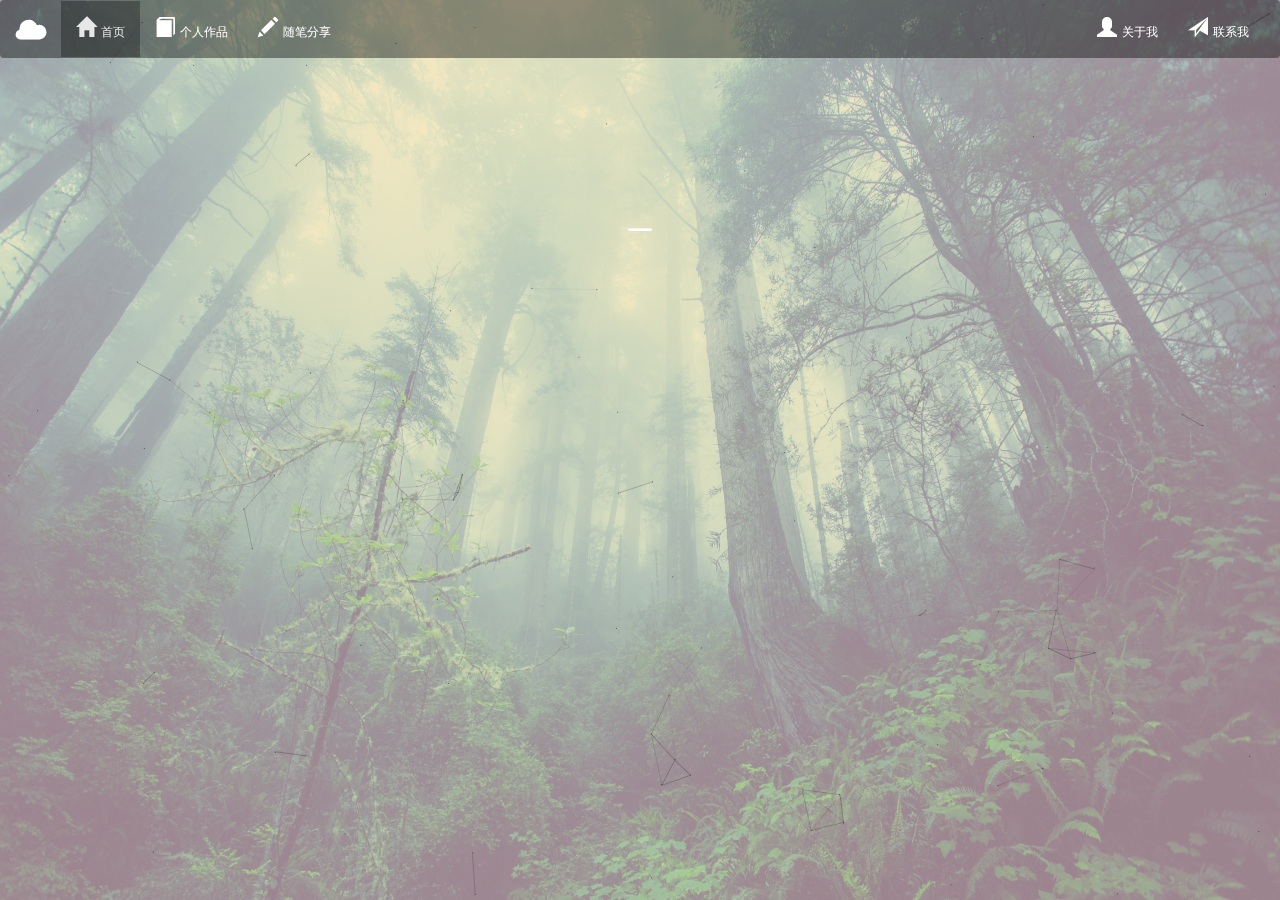
==== index.html @ 3cc34781 "上传第一次尝试" ====
<!DOCTYPE html>
<html lang="en">
<head>
    <meta charset="UTF-8">
    <meta name="viewport"
          content="width=device-width, user-scalable=no, initial-scale=1.0, maximum-scale=1.0, minimum-scale=1.0">
    <title>MyZone</title>
    <link rel="shortcut icon" type="images/x-icon" href="uploads/favicon.ico">
    <link rel="stylesheet" href="./public/assets/bootstrap/css/bootstrap.min.css">
    <link rel="stylesheet" href="./public/assets/nprogress/nprogress.css">
    <link rel="stylesheet" href="./public/less/base.css">
    <link rel="stylesheet" href="./public/less/header.css">
    <link rel="stylesheet" href="./public/less/home.css">
</head>
<body>
<!--头部-->
<!--导航条-->
<nav class="navbar header-nav">
    <div class="container-fluid">
        <!-- Brand and toggle get grouped for better mobile display -->
        <div class="navbar-header">
            <button type="button" class="navbar-toggle collapsed" data-toggle="collapse" data-target="#bs-example-navbar-collapse-1" aria-expanded="false">
                <span class="sr-only">Toggle navigation</span>
                <span class="icon-bar"></span>
                <span class="icon-bar"></span>
                <span class="icon-bar"></span>
            </button>
            <a class="navbar-brand" href="#"><span class="glyphicon glyphicon-cloud" style="color: #fff;font-size: 30px;"></span></a>
        </div>

        <!-- Collect the nav links, forms, and other content for toggling -->
        <div class="collapse navbar-collapse" id="bs-example-navbar-collapse-1">
            <ul class="nav navbar-nav">
                <li class="active"><a href="javascript:;"><span class="glyphicon glyphicon-home" style="padding-right:5px;font-size: 20px;"></span>首页<span class="sr-only">(current)</span></a></li>
                <li><a href="./views/works/works.html"><span class="glyphicon glyphicon-book" style="padding-right:5px;font-size: 20px;"></span>个人作品</a></li>
                <li><a href="./views/blog/blog.html"><span class="glyphicon glyphicon-pencil" style="padding-right:5px;font-size: 20px;"></span>随笔分享</a></li>
            </ul>
            <ul class="nav navbar-nav navbar-right">
                <li><a href="./views/about/about.html"><span class="glyphicon glyphicon-user" style="padding-right:5px;font-size: 20px;"></span>关于我</a></li>
                <li><a href="javascript:;"><span class="glyphicon glyphicon-send" style="padding-right:5px;font-size: 20px;"></span>联系我</a></li>
            </ul>
        </div><!-- /.navbar-collapse -->
    </div><!-- /.container-fluid -->
</nav>
    <!--主体-->
    <div class="main">

        <div class="section_1">
            <img src="public/images/home-bg.jpg"/>
            <div style="float:right;" id="hub_iframe"></div>
            <div class="autotype" id="autotype">
                <p>邹  阳</p>
                <p>ZouYang</p>
                <br>
                <p>生活是一种态度</p>
                <p>Life is an attitude</p>
            </div>
        </div>

    </div>
<script src="./public/src/require.js"></script>
<script src="./public/src/config.js"></script>
    <script>
        require(['home','common','bootstrap'],function(i){
            function async_load() {

                i.scrolling = "no";
                i.frameborder = "0";
                i.border = "3";
                i.setAttribute("frameborder", "0", 0);
                i.width = "100px";
                i.height = "20px";
                document.getElementById("hub_iframe").appendChild(i);
            }

            if (window.addEventListener) {window.addEventListener("load", async_load, false);}
            else if (window.attachEvent) {window.attachEvent("onload", async_load);}
            else {window.onload = async_load;}
        })
    </script>
</body>
</html>
---- public/assets/nprogress/nprogress.css ----
/* Make clicks pass-through */
#nprogress {
  pointer-events: none;
}

#nprogress .bar {
  background: #29d;

  position: fixed;
  z-index: 1031;
  top: 0;
  left: 0;

  width: 100%;
  height: 2px;
}

/* Fancy blur effect */
#nprogress .peg {
  display: block;
  position: absolute;
  right: 0px;
  width: 100px;
  height: 100%;
  box-shadow: 0 0 10px #29d, 0 0 5px #29d;
  opacity: 1.0;

  -webkit-transform: rotate(3deg) translate(0px, -4px);
      -ms-transform: rotate(3deg) translate(0px, -4px);
          transform: rotate(3deg) translate(0px, -4px);
}

/* Remove these to get rid of the spinner */
#nprogress .spinner {
  display: block;
  position: fixed;
  z-index: 1031;
  top: 15px;
  right: 15px;
}

#nprogress .spinner-icon {
  width: 18px;
  height: 18px;
  box-sizing: border-box;

  border: solid 2px transparent;
  border-top-color: #29d;
  border-left-color: #29d;
  border-radius: 50%;

  -webkit-animation: nprogress-spinner 400ms linear infinite;
          animation: nprogress-spinner 400ms linear infinite;
}

.nprogress-custom-parent {
  overflow: hidden;
  position: relative;
}

.nprogress-custom-parent #nprogress .spinner,
.nprogress-custom-parent #nprogress .bar {
  position: absolute;
}

@-webkit-keyframes nprogress-spinner {
  0%   { -webkit-transform: rotate(0deg); }
  100% { -webkit-transform: rotate(360deg); }
}
@keyframes nprogress-spinner {
  0%   { transform: rotate(0deg); }
  100% { transform: rotate(360deg); }
}
---- public/less/base.css ----
/*css 初始化 */
html, body, ul, li, ol, dl, dd, dt, p, h1, h2, h3, h4, h5, h6, form, fieldset, legend, img {
    margin: 0;
    padding: 0;  /*清除元素的内外边距*/
}

fieldset, img, input, button {
    border: none;
    padding: 0;
    margin: 0;
    outline-style: none;  /*外面环绕线*/
}

ul, ol {
    list-style: none;
}

/*去掉原样式中的小黑点*/
input {
    padding-top: 0;
    padding-bottom: 0;
    font-family: "SimSun", "宋体";  /*字体的自动识别*/
}

select, input {
    vertical-align: middle;
}

/*输入字居中显示*/
select, input, textarea {
    font-size: 12px;
    margin: 0;
}

/**/
textarea {
    resize: none;  /*不可以随意拖动*/
}

/*防止拖动*/
img {
    border: 0;
    vertical-align: middle; /*  去掉图片底部默认的3像素空白缝隙*/
}

table {
    border-collapse: collapse; /*合并外连线*/
}

body {
    font: 12px/150% Arial, Verdana, "\5b8b\4f53"; /*unitedCode的写法，宋体的写法*/
    color: #666; /*150%基于当前字体尺寸的百分比行间距*/
    background: #fff;
}

.clearfix:before, .clearfix:after {
    /*清除浮动，最好最标准的写法*/
    content: "";
    display: table;
}

.clearfix:after {
    clear: both;
}

.clearfix {
    *zoom: 1; /*IE/7/6*/  /*兼容IE6下的写法*/
}

a {
    color: #666;   /*a 标签是不继承颜色 的*/
    text-decoration: none;
}

a:hover {
    color: #C81623;
}

h1, h2, h3, h4, h5, h6 {
    text-decoration: none;
    font-weight: normal;
    font-size: 100%;
}

s, i, em {  /*一般是起装饰作用*/
    font-style: normal;  /*去掉原有的样式*/
    text-decoration: none;  /*去掉下划线或是删除线*/
}

.col-red {
    color: #f10215 !important;/*京东主色调*/
}

/*公共类*/
.w {
    /*版心 提取 */
    width: 1190px;
    margin: 0 auto;
}

.fl {
    float: left;
}

.fr {
    float: right;
}

.al {
    text-align: left;
}

.ac {
    text-align: center;
}

.ar {
    text-align: right;
}

.hide {
    display: none;
}

/*css初始化完成*/
---- public/less/header.css ----
.header-nav {
    position: fixed;
    z-index: 11;
    top: 0;
    left: 0;
    width: 100%;
    background-color: rgba(0,0,0,.4);
}
.header-nav .navbar-brand {
    color: #777;
}
.header-nav .navbar-brand:hover,
.header-nav .navbar-brand:focus {
    color: #5e5e5e;
    background-color: transparent;
}
.header-nav .navbar-text {
    color: #777;
}
.header-nav .navbar-nav > li > a {
    color: #fff;
}
.header-nav .navbar-nav > li > a:hover,
.header-nav .navbar-nav > li > a:focus {
    color: #e7e7e7;
    background-color: rgba(0,0,0,.3);
}
.header-nav .navbar-nav > .active > a,
.header-nav .navbar-nav > .active > a:hover,
.header-nav .navbar-nav > .active > a:focus {
    color: #e7e7e7;
    background-color: rgba(0,0,0,.3);
}
.header-nav .navbar-nav > .disabled > a,
.header-nav .navbar-nav > .disabled > a:hover,
.header-nav .navbar-nav > .disabled > a:focus {
    color: #ccc;
    background-color: transparent;
}
.header-nav .navbar-toggle {
    border-color: #ddd;
}
.header-nav .navbar-toggle:hover,
.header-nav .navbar-toggle:focus {
    background-color: #ddd;
}
.header-nav .navbar-toggle .icon-bar {
    background-color: #888;
}
.header-nav .navbar-collapse,
.header-nav .navbar-form {
    border-color: #e7e7e7;
}
.header-nav .navbar-nav > .open > a,
.header-nav .navbar-nav > .open > a:hover,
.header-nav .navbar-nav > .open > a:focus {
    color: #555;
    background-color: #e7e7e7;
}
@media (max-width: 767px) {
    .header-nav .navbar-nav .open .dropdown-menu > li > a {
        color: #777;
    }
    .header-nav .navbar-nav .open .dropdown-menu > li > a:hover,
    .header-nav .navbar-nav .open .dropdown-menu > li > a:focus {
        color: #333;
        background-color: transparent;
    }
    .header-nav .navbar-nav .open .dropdown-menu > .active > a,
    .header-nav .navbar-nav .open .dropdown-menu > .active > a:hover,
    .header-nav .navbar-nav .open .dropdown-menu > .active > a:focus {
        color: #555;
        background-color: #e7e7e7;
    }
    .header-nav .navbar-nav .open .dropdown-menu > .disabled > a,
    .header-nav .navbar-nav .open .dropdown-menu > .disabled > a:hover,
    .header-nav .navbar-nav .open .dropdown-menu > .disabled > a:focus {
        color: #ccc;
        background-color: transparent;
    }
}
.header-nav .navbar-link {
    color: #777;
}
.header-nav .navbar-link:hover {
    color: #333;
}
.header-nav .btn-link {
    color: #777;
}
.header-nav .btn-link:hover,
.header-nav .btn-link:focus {
    color: #333;
}
.header-nav .btn-link[disabled]:hover,
fieldset[disabled] .header-nav .btn-link:hover,
.header-nav .btn-link[disabled]:focus,
fieldset[disabled] .header-nav .btn-link:focus {
    color: #ccc;
}
---- public/less/home.css ----
.section_1{
    /*background:url("../../public/images/home-bg.jpg") no-repeat center center;*/
    width: 100%;
    height: 100%;
}
.section_1 img{
    width: 100%;
    height: 100%;
    z-index: -1;
    position: absolute;
    top: 0;
    left: 0;
    opacity: 0.5;
}
.section_1  .autotype{
    position: absolute;
    top: 200px;
    left: 50%;
    font-size: 40px;
    width: 400px;
    height: 400px;
    margin-left:-200px;
    z-index: 10;
    color: #fff;
    text-align: center;
}
.section_1  .autotype p{
    line-height: 50px;
}
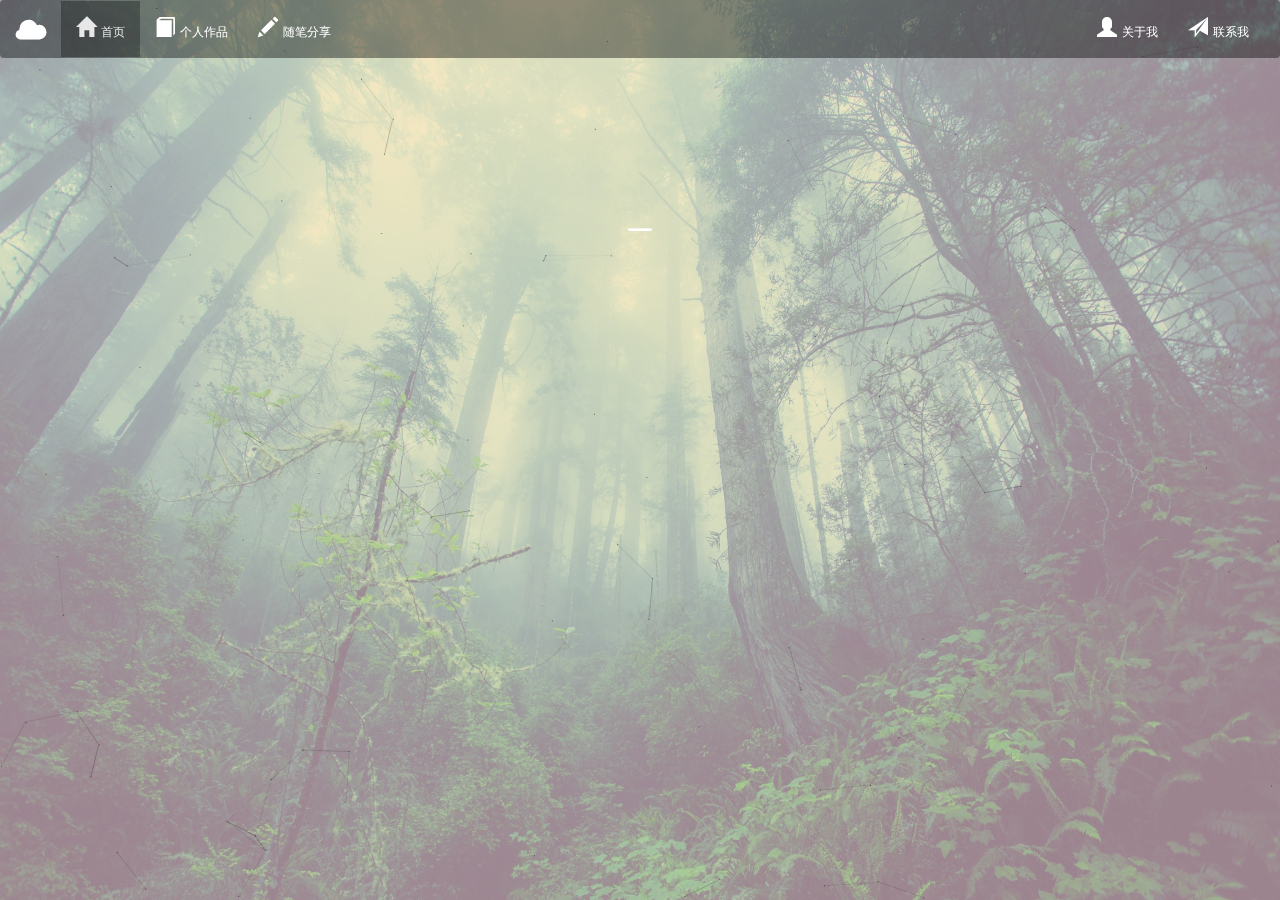
==== commit 831ff828: "个人作品页面修改，blog页面基本布局" ====
--- a/index.html
+++ b/index.html
@@ -2,6 +2,7 @@
 <html lang="en">
 <head>
     <meta charset="UTF-8">
+    <meta http-equiv="X-UA-Compatible" content="IE=edge" />
     <meta name="viewport"
           content="width=device-width, user-scalable=no, initial-scale=1.0, maximum-scale=1.0, minimum-scale=1.0">
     <title>MyZone</title>
@@ -61,21 +62,8 @@
 <script src="./public/src/require.js"></script>
 <script src="./public/src/config.js"></script>
     <script>
-        require(['home','common','bootstrap'],function(i){
-            function async_load() {
+        require(['home','common','bootstrap'],function(){
 
-                i.scrolling = "no";
-                i.frameborder = "0";
-                i.border = "3";
-                i.setAttribute("frameborder", "0", 0);
-                i.width = "100px";
-                i.height = "20px";
-                document.getElementById("hub_iframe").appendChild(i);
-            }
-
-            if (window.addEventListener) {window.addEventListener("load", async_load, false);}
-            else if (window.attachEvent) {window.attachEvent("onload", async_load);}
-            else {window.onload = async_load;}
         })
     </script>
 </body>
--- a/public/less/home.css
+++ b/public/less/home.css
@@ -1,3 +1,14 @@
+html, body {
+    height: 100%;
+    -webkit-font-smoothing: antialiased;
+    -webkit-tap-highlight-color: transparent;
+}
+
+
+.main{
+    height: 100%;
+}
+
 .section_1{
     /*background:url("../../public/images/home-bg.jpg") no-repeat center center;*/
     width: 100%;
@@ -18,7 +29,7 @@
     left: 50%;
     font-size: 40px;
     width: 400px;
-    height: 400px;
+    height: 200px;
     margin-left:-200px;
     z-index: 10;
     color: #fff;
